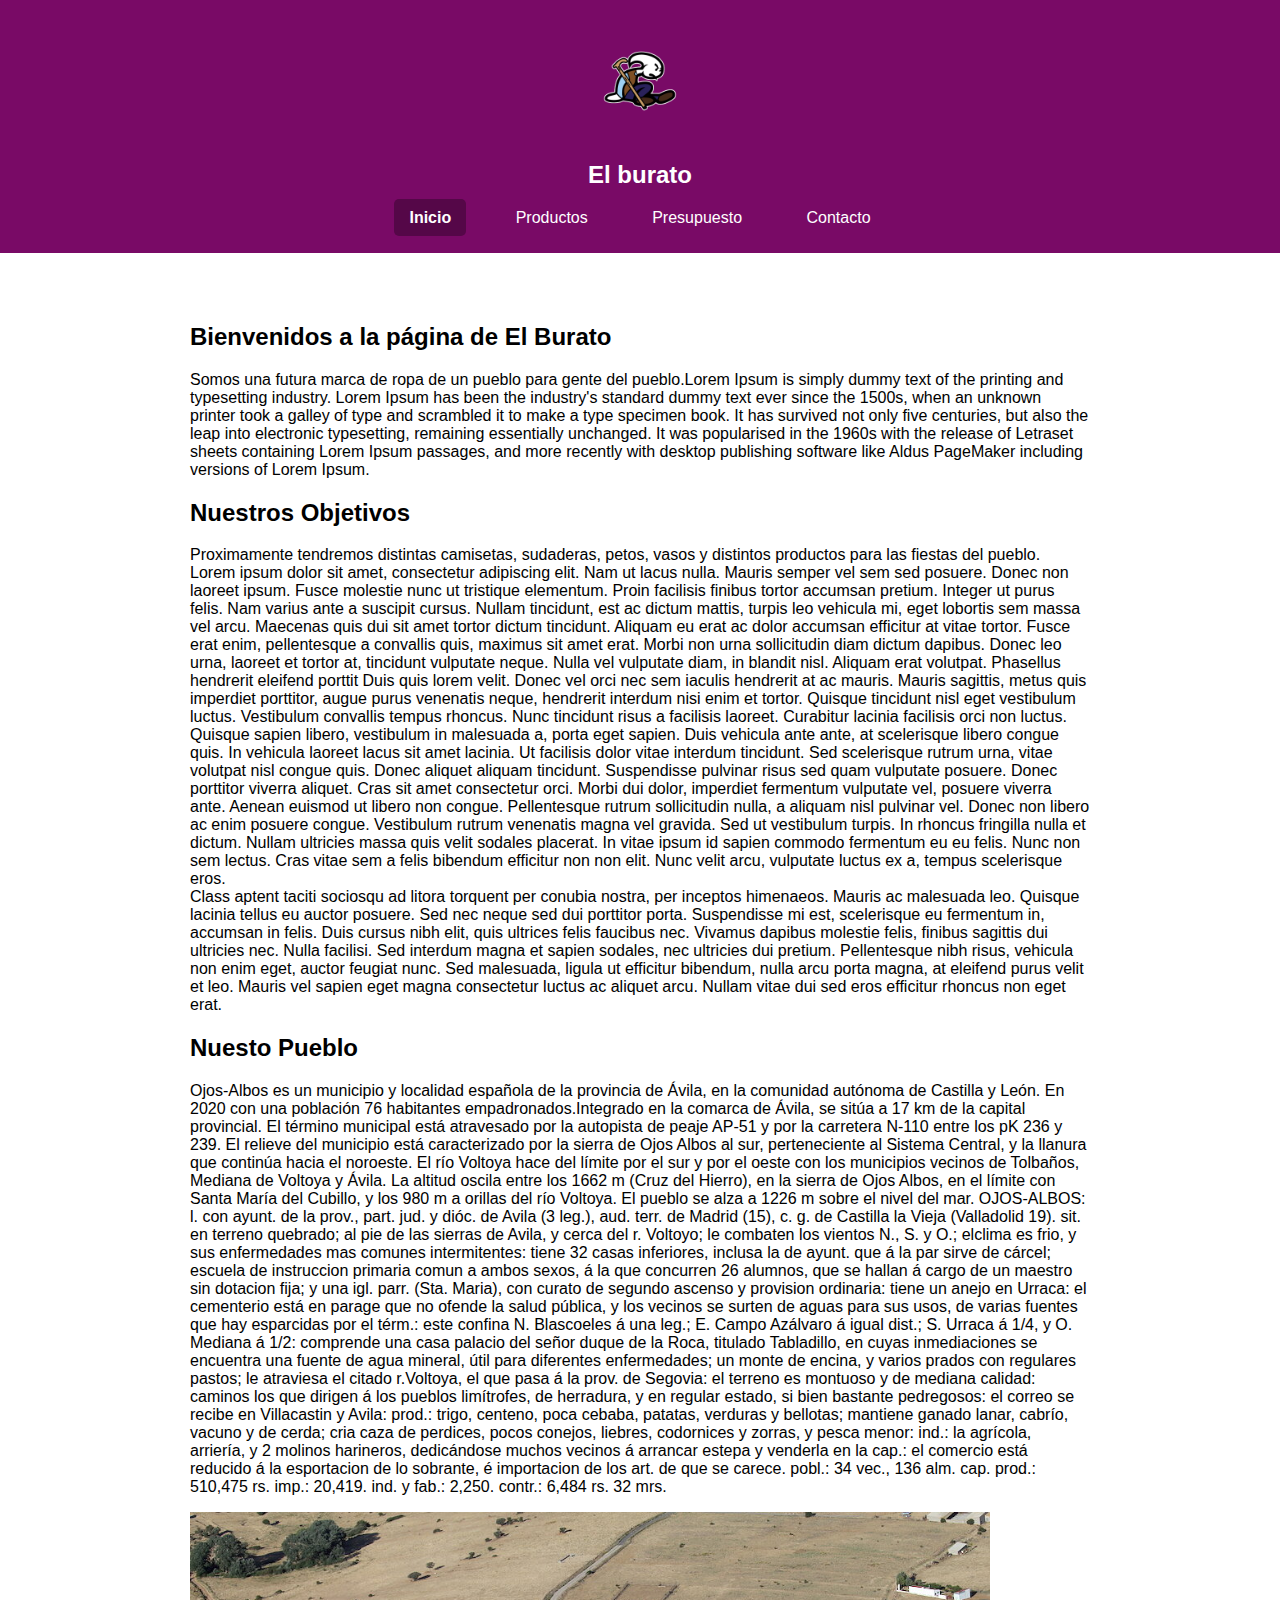
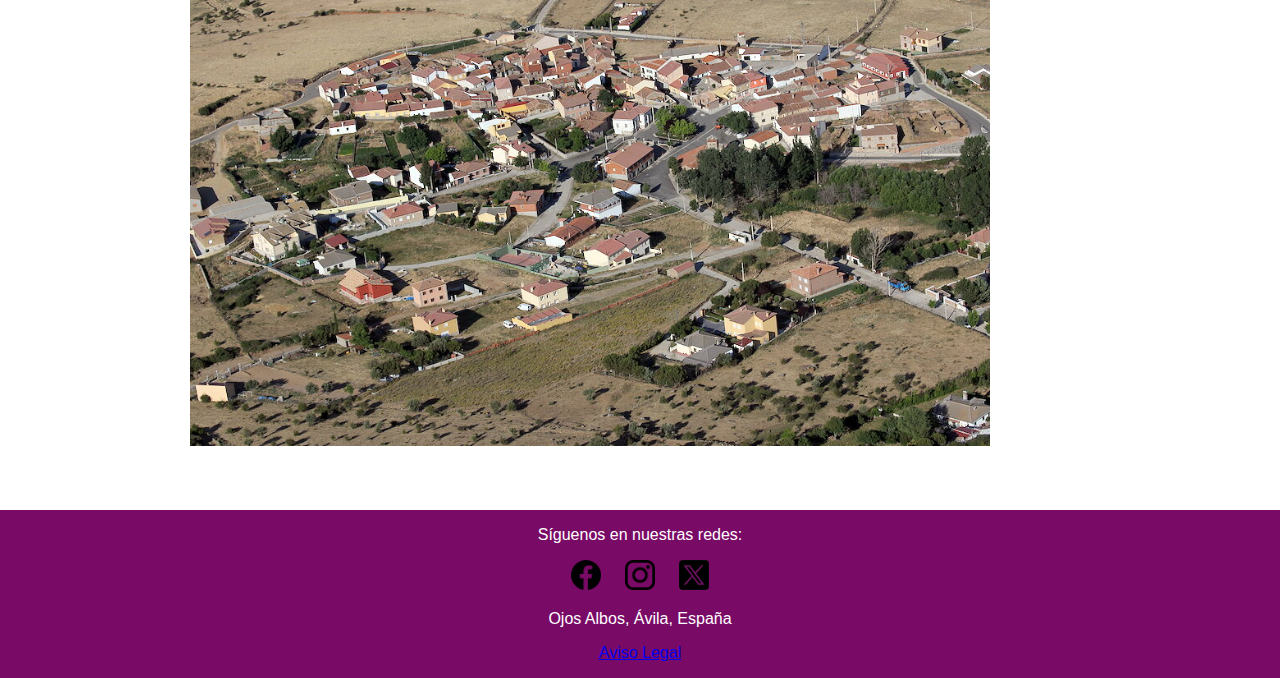
==== views/index.html @ fd7319af "contenido del proyecto" ====
<!DOCTYPE html>
<html lang="es">
<head>
    <meta charset="UTF-8">
    <meta name="viewport" content="width=device-width, initial-scale=1.0">
    <title>El burato - Inicio</title>
    <link rel="icon" href="../fotos/logo.png" type="image/x-icon">
    <link rel="stylesheet" href="../css/estilos.css">
        <link rel="preconnect" href="https://fonts.googleapis.com">
        <link rel="preconnect" href="https://fonts.gstatic.com" crossorigin>
        <link href="https://fonts.googleapis.com/css2?family=Agdasima:wght@400;700&display=swap" rel="stylesheet">
    
</head>
<body>
    <header>
        <h1><img src="../fotos/logo.png"></h1>
        <h2> El burato</h2>
        <nav>
            <ul>
                <li style="background: rgb(0, 0, 0);"><a href="index.html" class="active">Inicio</a></li>
                <li><a href="productos.html">Productos</a></li>
                <li><a href="presupuesto.html">Presupuesto</a></li>
                <li><a href="contacto.html">Contacto</a></li>
            </ul>
        </nav>
    </header>

    <main>
        <section>
            <h2>Bienvenidos a la página de El Burato</h2>
            <p>Somos una futura marca de ropa de un pueblo para gente del pueblo.Lorem Ipsum is simply dummy text of the printing and typesetting industry. Lorem Ipsum has been the industry's standard dummy text ever since the 1500s, when an unknown printer took a galley of type and scrambled it to make a type specimen book. It has survived not only five centuries, but also the leap into electronic typesetting, remaining essentially unchanged. It was popularised in the 1960s with the release of Letraset sheets containing Lorem Ipsum passages, and more recently with desktop publishing software like Aldus PageMaker including versions of Lorem Ipsum.

            </p>
        </section>

        <section>
            <h2>Nuestros Objetivos</h2>
            <p>Proximamente tendremos distintas camisetas, sudaderas, petos, vasos y distintos productos para las fiestas del pueblo.<br>
            Lorem ipsum dolor sit amet, consectetur adipiscing elit. Nam ut lacus nulla. Mauris semper vel sem sed posuere. Donec non laoreet ipsum. Fusce molestie nunc ut tristique elementum. Proin facilisis finibus tortor accumsan pretium. Integer ut purus felis. Nam varius ante a suscipit cursus. Nullam tincidunt, est ac dictum mattis, turpis leo vehicula mi, eget lobortis sem massa vel arcu. Maecenas quis dui sit amet tortor dictum tincidunt. Aliquam eu erat ac dolor accumsan efficitur at vitae tortor. Fusce erat enim, pellentesque a convallis quis, maximus sit amet erat. Morbi non urna sollicitudin diam dictum dapibus. Donec leo urna, laoreet et tortor at, tincidunt vulputate neque. Nulla vel vulputate diam, in blandit nisl. Aliquam erat volutpat. Phasellus hendrerit eleifend porttit
                Duis quis lorem velit. Donec vel orci nec sem iaculis hendrerit at ac mauris. Mauris sagittis, metus quis imperdiet porttitor, augue purus venenatis neque, hendrerit interdum nisi enim et tortor. Quisque tincidunt nisl eget vestibulum luctus. Vestibulum convallis tempus rhoncus. Nunc tincidunt risus a facilisis laoreet. Curabitur lacinia facilisis orci non luctus. Quisque sapien libero, vestibulum in malesuada a, porta eget sapien. Duis vehicula ante ante, at scelerisque libero congue quis.
                In vehicula laoreet lacus sit amet lacinia. Ut facilisis dolor vitae interdum tincidunt. Sed scelerisque rutrum urna, vitae volutpat nisl congue quis. Donec aliquet aliquam tincidunt. Suspendisse pulvinar risus sed quam vulputate posuere. Donec porttitor viverra aliquet. Cras sit amet consectetur orci. Morbi dui dolor, imperdiet fermentum vulputate vel, posuere viverra ante. Aenean euismod ut libero non congue. Pellentesque rutrum sollicitudin nulla, a aliquam nisl pulvinar vel. Donec non libero ac enim posuere congue. Vestibulum rutrum venenatis magna vel gravida.
                Sed ut vestibulum turpis. In rhoncus fringilla nulla et dictum. Nullam ultricies massa quis velit sodales placerat. In vitae ipsum id sapien commodo fermentum eu eu felis. Nunc non sem lectus. Cras vitae sem a felis bibendum efficitur non non elit. Nunc velit arcu, vulputate luctus ex a, tempus scelerisque eros.<br> Class aptent taciti sociosqu ad litora torquent per conubia nostra, per inceptos himenaeos. Mauris ac malesuada leo. Quisque lacinia tellus eu auctor posuere. Sed nec neque sed dui porttitor porta. Suspendisse mi est, scelerisque eu fermentum in, accumsan in felis.
                Duis cursus nibh elit, quis ultrices felis faucibus nec. Vivamus dapibus molestie felis, finibus sagittis dui ultricies nec. Nulla facilisi. Sed interdum magna et sapien sodales, nec ultricies dui pretium. Pellentesque nibh risus, vehicula non enim eget, auctor feugiat nunc. Sed malesuada, ligula ut efficitur bibendum, nulla arcu porta magna, at eleifend purus velit et leo. Mauris vel sapien eget magna consectetur luctus ac aliquet arcu. Nullam vitae dui sed eros efficitur rhoncus non eget erat.</p>
        </section>

        <section>
            <h2>Nuesto Pueblo</h2>
            <p>Ojos-Albos es un municipio y localidad española de la provincia de Ávila, en la comunidad autónoma de Castilla y León. En 2020 con una población 76 habitantes empadronados.Integrado en la comarca de Ávila, se sitúa a 17 km de la capital provincial. El término municipal está atravesado por la autopista de peaje AP-51 y por la carretera N-110 entre los pK 236 y 239. El relieve del municipio está caracterizado por la sierra de Ojos Albos al sur, perteneciente al Sistema Central, y la llanura que continúa hacia el noroeste. El río Voltoya hace del límite por el sur y por el oeste con los municipios vecinos de Tolbaños, Mediana de Voltoya y Ávila. La altitud oscila entre los 1662 m (Cruz del Hierro), en la sierra de Ojos Albos, en el límite con Santa María del Cubillo, y los 980 m a orillas del río Voltoya. El pueblo se alza a 1226 m sobre el nivel del mar.
                OJOS-ALBOS: l. con ayunt. de la prov., part. jud. y dióc. de Avila (3 leg.), aud. terr. de Madrid (15), c. g. de Castilla la Vieja (Valladolid 19). sit. en terreno quebrado; al pie de las sierras de Avila, y cerca del r. Voltoyo; le combaten los vientos N., S. y O.; elclima es frio, y sus enfermedades mas comunes intermitentes: tiene 32 casas inferiores, inclusa la de ayunt. que á la par sirve de cárcel; escuela de instruccion primaria comun a ambos sexos, á la que concurren 26 alumnos, que se hallan á cargo de un maestro sin dotacion fija; 
                y una igl. parr. (Sta. Maria), con curato de segundo ascenso y provision ordinaria: tiene un anejo en Urraca: el cementerio está en parage que no ofende la salud pública, y los vecinos se surten de aguas para sus usos, de varias fuentes que hay esparcidas por el térm.: este confina N. Blascoeles á una leg.; E. Campo Azálvaro á igual dist.; S. Urraca á 1/4, y O. Mediana á 1/2: comprende una casa palacio del señor duque de la Roca, titulado Tabladillo, en cuyas inmediaciones se encuentra una fuente de agua mineral, útil para diferentes enfermedades; un monte de encina, y varios prados con regulares pastos; le atraviesa el citado r.Voltoya, el que pasa á la prov. de Segovia: el terreno es montuoso y de mediana calidad: caminos los que dirigen á los pueblos limítrofes, de herradura, y en regular estado, si bien bastante pedregosos: el correo se recibe en Villacastin y Avila: prod.: trigo, centeno, poca cebaba, patatas, verduras y bellotas; mantiene ganado lanar, cabrío, vacuno y de cerda; cria caza de perdices, pocos conejos, liebres, codornices y zorras, y pesca menor: ind.: la agrícola, arriería, y 2 molinos harineros, dedicándose muchos vecinos á arrancar estepa y venderla en la cap.: el comercio está reducido á la esportacion de lo sobrante, é importacion de los art. de que se carece. pobl.: 34 vec., 136 alm. cap. prod.: 510,475 rs. imp.: 20,419. ind. y fab.: 2,250. contr.: 6,484 rs. 32 mrs.

            </p>
            <img src="../fotos/pueblo.jpg" width="800px">
        </section>
    </main>

    <footer>
        <p>Síguenos en nuestras redes:</p>
    <div class="redes">
        <a href="https://www.facebook.com"><img src="../fotos/facebook.png" alt="Facebook" width="30px"></a>
        <a href="https://www.Instagram.com/193.brand/"><img src="../fotos/instagram.png" alt="Instagram" width="30px"></a>
        <a href="https://www.x.com"><img src="../fotos/x.png" alt="x" width="30px"></a>
    </div>
        <p>Ojos Albos, Ávila, España</p>
        <p><a href="../views/avisolegal.html">Aviso Legal</a></p>
    </footer>
</body>
</html>
---- css/estilos.css ----
header {
    background-color: #790a66;
    color: white;
    padding: 10px;
    text-align: center;
    
}

header h1 img {
    width: 100px; 
    height: auto;
}

html, body {
    height: 100%;
    margin: 0;
    font-family: Arial, sans-serif;
}

body {
    display: flex;
    flex-direction: column;
}

nav ul {
    list-style-type: none;
    padding: 0;
}

nav ul li {
    display: inline-block;
    margin: 0 15px;
}

nav ul li a {
    color: white;
    text-decoration: none;
    padding: 10px 15px;
    border-radius: 5px;
}

nav ul li a.active {
    font-weight: bold;
    background-color: #550748;

}

main {
    padding: 50px;
    flex: 1;
    max-width: 900px; 
    margin: auto;

}

footer {
    background-color: #790a66;
    color: white;
    text-align: center;
    margin-top: 10px;
    width: 100%;
}

footer .redes {
    margin: 10px 0;
}

footer .redes a {
    margin: 0 10px;
}

.galeria img {
    width: 300px;
    height: 300px;
    border-radius: 10px;
}

.galeria {
    display: grid;
    grid-template-columns: repeat(3, 1fr);
    gap: 40px; 
    justify-items: center; 
    margin:auto; 
    max-width: 900px; 
}

.cuadrado{
    float: right;
    background-color: #790a674d;
}
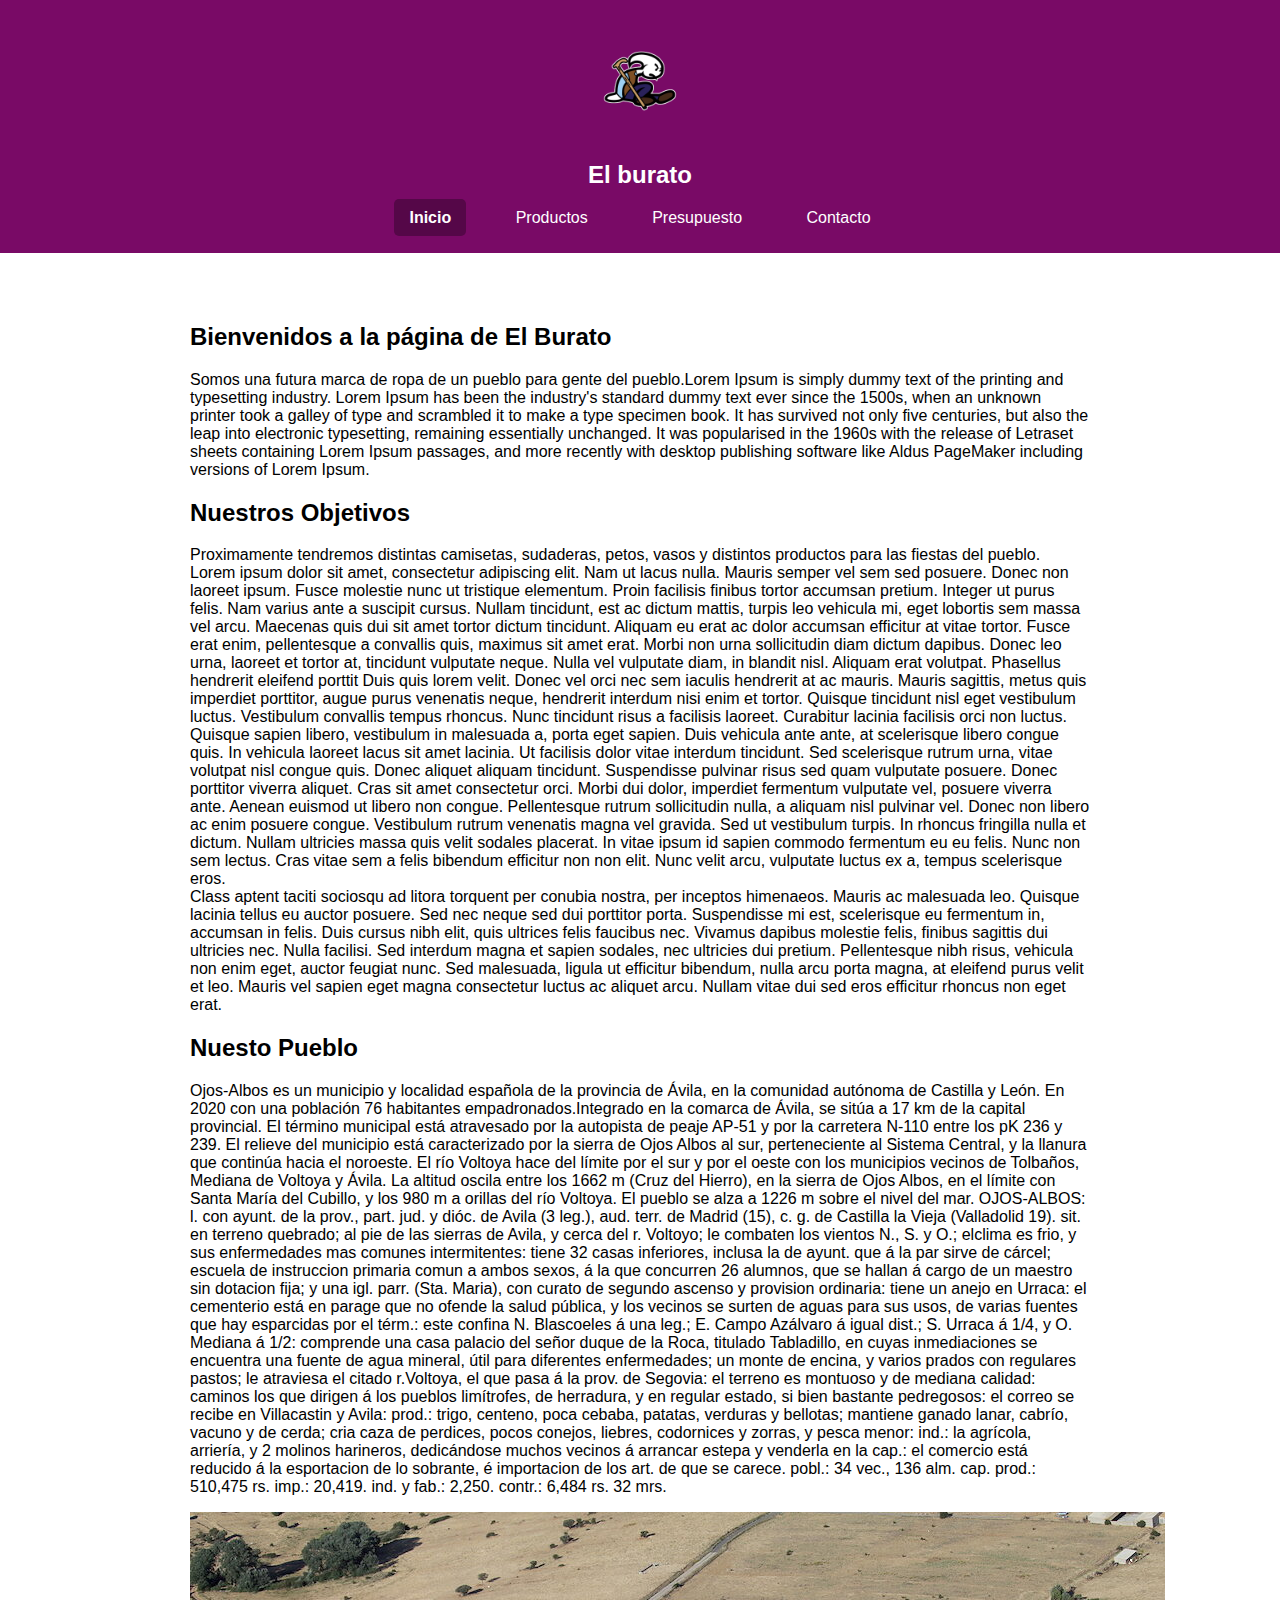
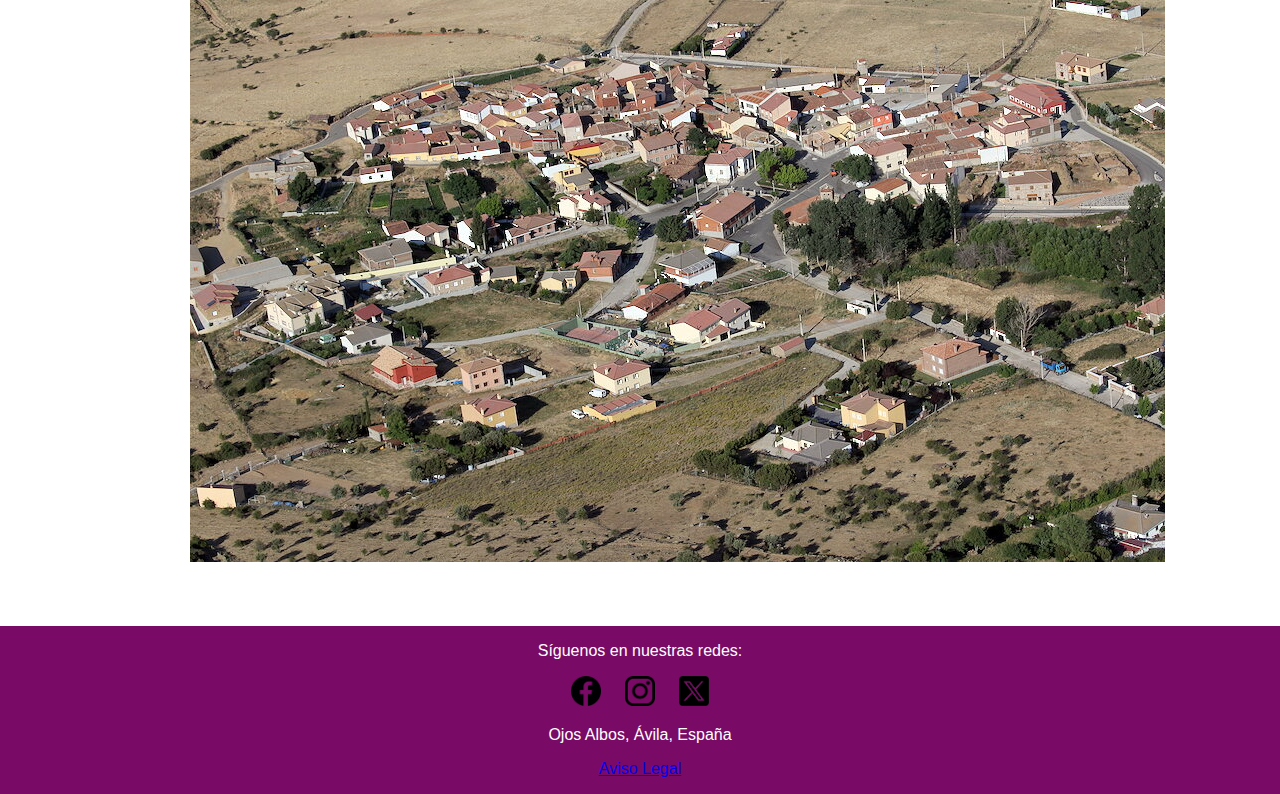
==== commit 924e408c: "Errores corregidos" ====
--- a/views/index.html
+++ b/views/index.html
@@ -17,7 +17,7 @@
         <h2> El burato</h2>
         <nav>
             <ul>
-                <li style="background: rgb(0, 0, 0);"><a href="index.html" class="active">Inicio</a></li>
+                <li><a href="index.html" class="active">Inicio</a></li>
                 <li><a href="productos.html">Productos</a></li>
                 <li><a href="presupuesto.html">Presupuesto</a></li>
                 <li><a href="contacto.html">Contacto</a></li>
@@ -50,16 +50,19 @@
                 y una igl. parr. (Sta. Maria), con curato de segundo ascenso y provision ordinaria: tiene un anejo en Urraca: el cementerio está en parage que no ofende la salud pública, y los vecinos se surten de aguas para sus usos, de varias fuentes que hay esparcidas por el térm.: este confina N. Blascoeles á una leg.; E. Campo Azálvaro á igual dist.; S. Urraca á 1/4, y O. Mediana á 1/2: comprende una casa palacio del señor duque de la Roca, titulado Tabladillo, en cuyas inmediaciones se encuentra una fuente de agua mineral, útil para diferentes enfermedades; un monte de encina, y varios prados con regulares pastos; le atraviesa el citado r.Voltoya, el que pasa á la prov. de Segovia: el terreno es montuoso y de mediana calidad: caminos los que dirigen á los pueblos limítrofes, de herradura, y en regular estado, si bien bastante pedregosos: el correo se recibe en Villacastin y Avila: prod.: trigo, centeno, poca cebaba, patatas, verduras y bellotas; mantiene ganado lanar, cabrío, vacuno y de cerda; cria caza de perdices, pocos conejos, liebres, codornices y zorras, y pesca menor: ind.: la agrícola, arriería, y 2 molinos harineros, dedicándose muchos vecinos á arrancar estepa y venderla en la cap.: el comercio está reducido á la esportacion de lo sobrante, é importacion de los art. de que se carece. pobl.: 34 vec., 136 alm. cap. prod.: 510,475 rs. imp.: 20,419. ind. y fab.: 2,250. contr.: 6,484 rs. 32 mrs.
 
             </p>
-            <img src="../fotos/pueblo.jpg" width="800px">
         </section>
+
+        <div>
+            <img src="../fotos/pueblo.jpg" width="975" height="650">
+        </div>
     </main>
 
     <footer>
         <p>Síguenos en nuestras redes:</p>
     <div class="redes">
-        <a href="https://www.facebook.com"><img src="../fotos/facebook.png" alt="Facebook" width="30px"></a>
-        <a href="https://www.Instagram.com/193.brand/"><img src="../fotos/instagram.png" alt="Instagram" width="30px"></a>
-        <a href="https://www.x.com"><img src="../fotos/x.png" alt="x" width="30px"></a>
+        <a href="https://www.facebook.com"><img src="../fotos/facebook.png" alt="Facebook" width="256" height="256"></a>
+        <a href="https://www.Instagram.com/193.brand/"><img src="../fotos/instagram.png" alt="Instagram" width="512" height="512"></a>
+        <a href="https://www.x.com"><img src="../fotos/x.png" alt="x" width="1200" height="1200"></a>
     </div>
         <p>Ojos Albos, Ávila, España</p>
         <p><a href="../views/avisolegal.html">Aviso Legal</a></p>
--- a/css/estilos.css
+++ b/css/estilos.css
@@ -71,6 +71,11 @@
     margin: 0 10px;
 }
 
+.redes img {
+    width: 30px;
+    height: 30px;
+}
+
 .galeria img {
     width: 300px;
     height: 300px;
@@ -86,7 +91,35 @@
     max-width: 900px; 
 }
 
-.cuadrado{
+
+form {
+    padding: 50px;
+    max-width: 900px;
+    margin: auto;
+    display: flex;
+    flex-direction: column;
+}
+
+label.formulario {
+    float: left;
+    margin: 15px;
+    font-weight: bold;
+}
+
+.cuadrado {
     float: right;
     background-color: #790a674d;
-}+    padding: 10px;
+    margin: 15px;
+    border-radius: 5px;
+    width: 100%;
+    max-width: 400px;
+}
+
+input[type="submit"],
+input[type="reset"] {
+    padding: 10px;
+    margin: 15px;
+    border-radius: 5px;
+    width: 100px;
+}
